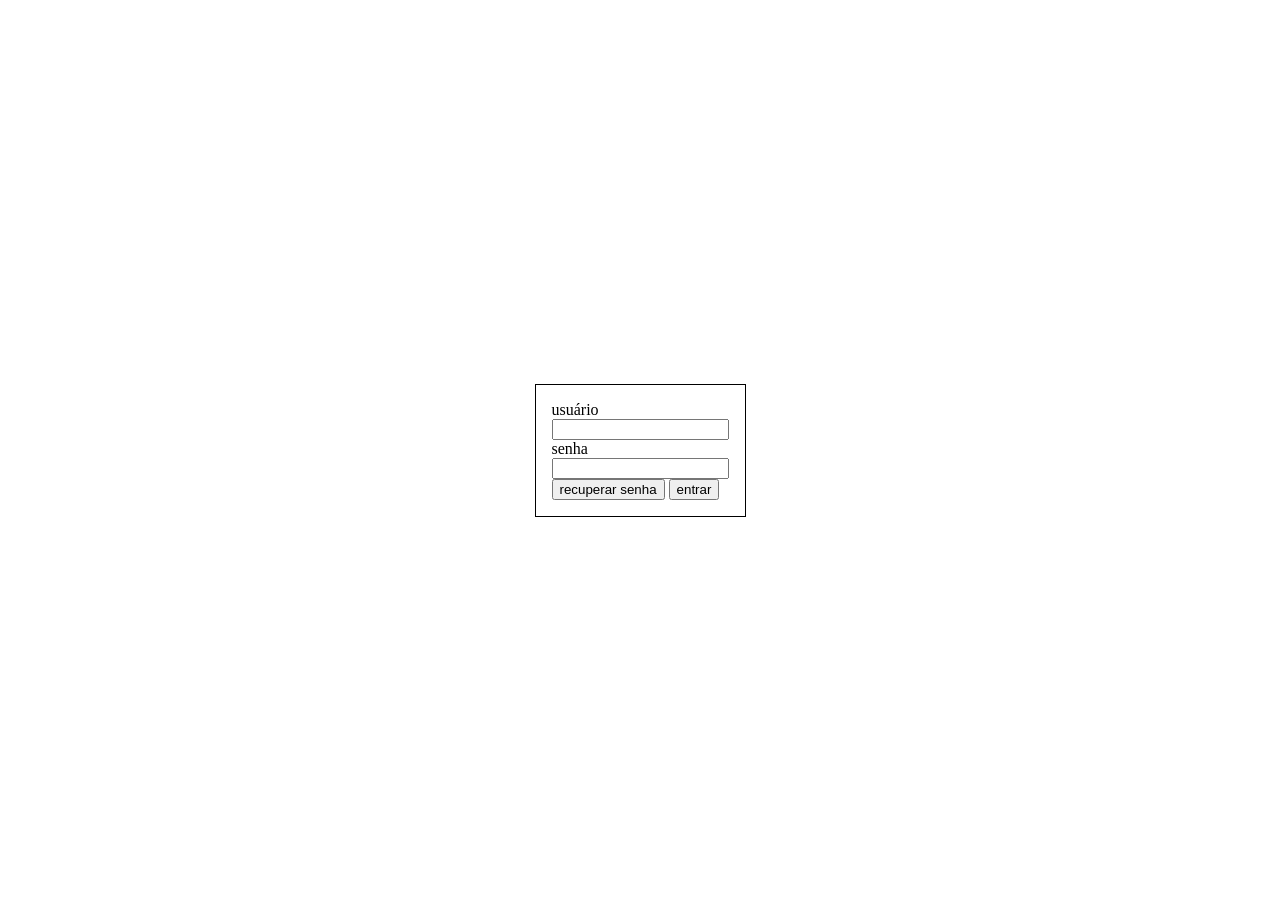
==== index.html @ 5d83229b "..." ====
<!DOCTYPE html>
<html lang='pt-BR'>
<head>
    <meta charset='utf-8'>
    <title>Page Title</title>
    <link rel='stylesheet' href='main.css'>
</head>
<body class="login">
    
<form>
    <div>
        <label for="user">usuário</label>
        <input type="text" name="user" id="user">
    </div>
    <div>
        <label for="password">senha</label>
        <input type="password" name="password" id="password">
    </div>
    <div>
        <button> recuperar senha</button>
        <button>entrar</button>
    </div>
</form>

</body>
</html>
---- main.css ----
body.login{
    box-sizing: border-box;
    display: grid;
    place-items: center;
    height: 100vh;
    margin: 0;  

    form {
        border: 1px solid;
        padding: 1rem;
        gap: 1rem;
        
        label {
            display:block;
        }
    }
}
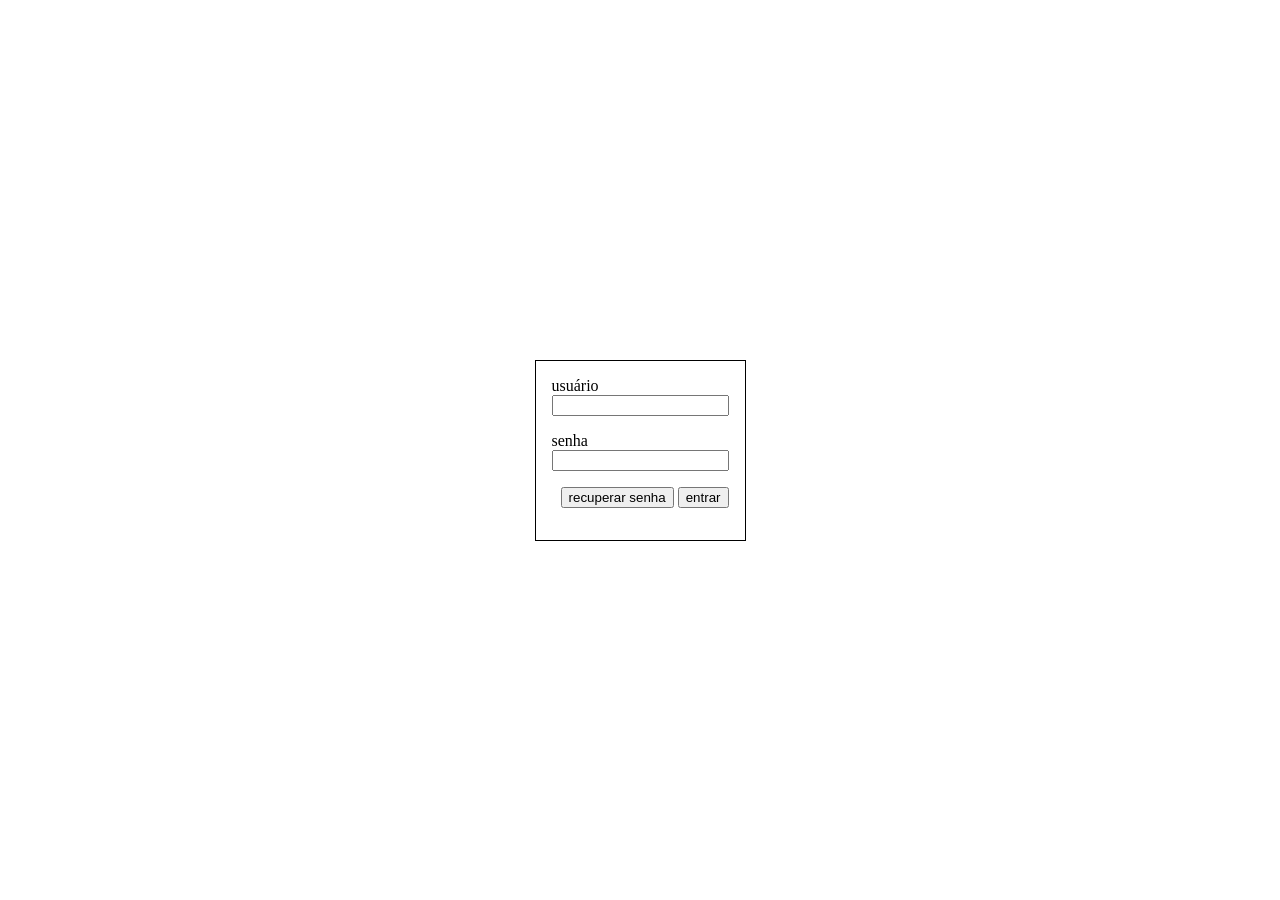
==== commit 6eda5982: "Add files via upload" ====
--- a/index.html
+++ b/index.html
@@ -5,20 +5,20 @@
     <title>Page Title</title>
     <link rel='stylesheet' href='main.css'>
 </head>
-<body class="login">
+<body class="form">
     
 <form>
     <div>
         <label for="user">usuário</label>
         <input type="text" name="user" id="user">
-    </div>
+    </div>   
     <div>
         <label for="password">senha</label>
         <input type="password" name="password" id="password">
-    </div>
+    </div>    
     <div>
         <button> recuperar senha</button>
-        <button>entrar</button>
+        <button>entrar</button> 
     </div>
 </form>
 
--- a/main.css
+++ b/main.css
@@ -1,4 +1,4 @@
-body.login{
+body.form{
     box-sizing: border-box;
     display: grid;
     place-items: center;
@@ -13,5 +13,14 @@
         label {
             display:block;
         }
+        div{
+            padding-bottom: 1rem;
+        }
+        
+        > :last-child {
+            display: flex;
+            justify-content: flex-end;
+            gap: .25rem;
+        }
     }
 }
